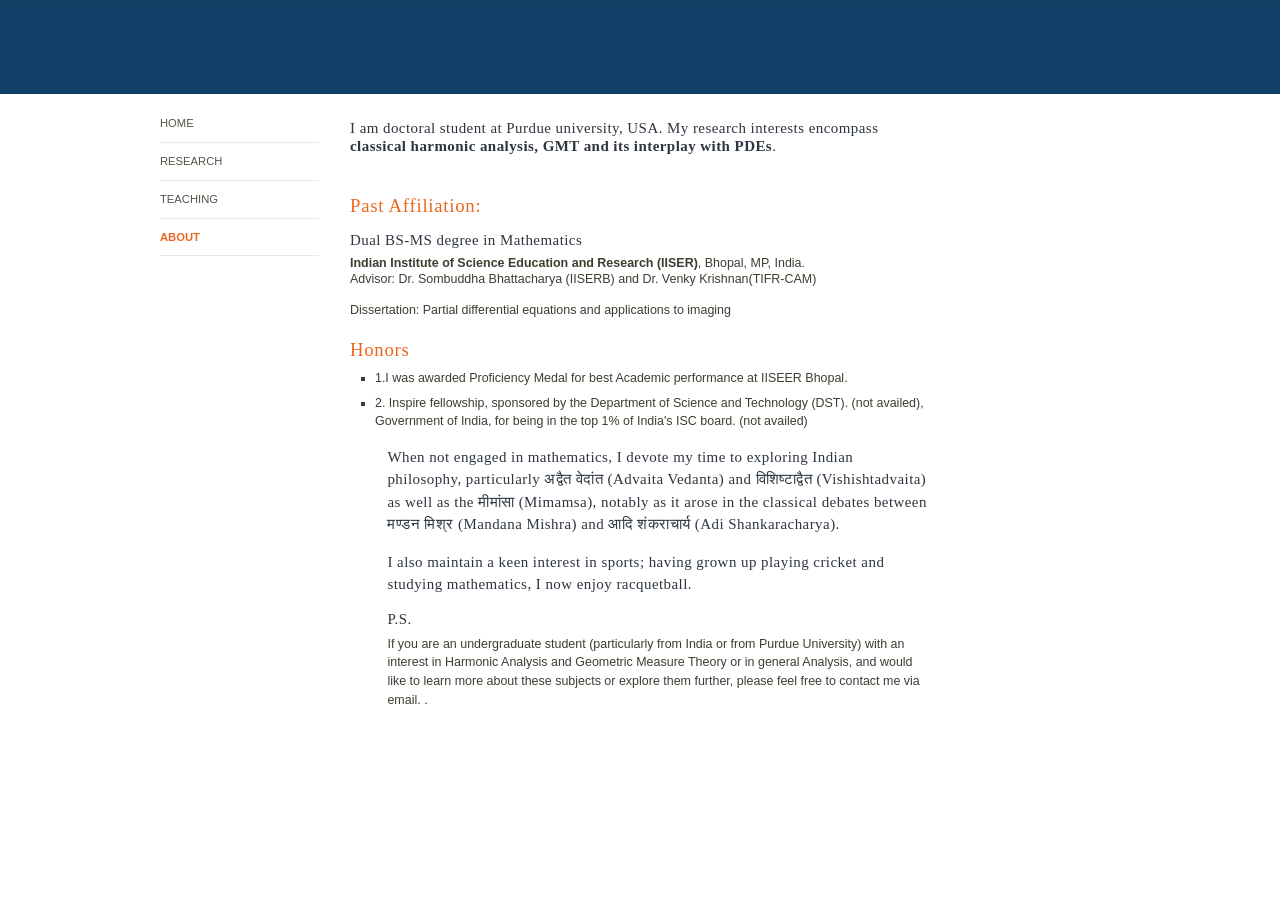
==== about.html @ bd6694fb "Update about.html" ====
<!DOCTYPE html>
<html lang="en">
<head>
	<title>Mandon Pathak::Purdue University</title>
	<meta http-equiv="Content-Type" content="text/html; charset=utf-8" />
	<link rel="shortcut icon" type="image/x-icon" href="images/purdue_icon.png" />
	<link rel="stylesheet" type="text/css" href="css/modern.css" media="all" />
	<link rel="stylesheet" type="text/css" href="css/mobile.css" media="only screen and (max-width: 640px)" />
</head>
<body class="two-sidebars">
<div id="skipnav"><a href="#content">Skip navigation</a></div>

<div id="layout"> 
  <div id="wrapper"> 

    <div id="header"> 
      <div id="logo"></div>
    </div>

    <div id="container"> 

      <div id="content"> 
        
        <div id="center">

	

          <h4> I am doctoral student at Purdue university, USA. My research interests encompass <strong>classical harmonic analysis, GMT and its interplay with PDEs</strong>.  </h4>
          
          <br>
         <h3> Past Affiliation:</h3>
			<h4> Dual BS-MS degree in Mathematics</h4>
			<strong>Indian Institute of Science Education and Research (IISER)</strong>, Bhopal, MP, India</a>.
			<p>Advisor: Dr. Sombuddha Bhattacharya (IISERB) and Dr. Venky Krishnan(TIFR-CAM)</p> 
			 <p> Dissertation: Partial differential equations and applications to imaging</p>
 			<h3>Honors</h3>
			<ul>
				<li> 1.I was awarded Proficiency Medal for best Academic performance at IISEER Bhopal.</li>
			<li> 2. Inspire fellowship, sponsored by the Department of Science and Technology (DST). (not availed), Government of India, 
				for being in the top 1% of India's ISC board.	(not availed)</li>
			<ul>

<h4><p>
When not engaged in mathematics, I devote my time to exploring Indian philosophy, particularly अद्वैत वेदांत (Advaita Vedanta) and विशिष्टाद्वैत (Vishishtadvaita) as well as the मीमांसा (Mimamsa), notably as it arose in the classical debates between मण्डन मिश्र (Mandana Mishra) and आदि शंकराचार्य (Adi Shankaracharya). 
</p>
<p>I also maintain a keen interest in sports; having grown up playing cricket and studying mathematics, I now enjoy racquetball.<p>		

</h4>

					
        <h4> P.S.</h4>
		If you are an undergraduate student (particularly from India or from Purdue University) with an interest in Harmonic Analysis and Geometric Measure Theory or in general Analysis, 
		and would like to learn more about these subjects or explore them further, please feel free to contact me via email.
			 
		</a>.
       
          <br>
			
        </div>

        <div id="sidebar-left" class="sidebar">
          <ul class="nav">
            <li><a href="index.html">HOME</a></li>
			  <li><a href="research.html">RESEARCH</a></li>
          	<li><a href="Teaching.html">TEACHING</a></li>
             <li class="current"><a href="about.html">ABOUT</a></li>
          </ul>
        </div>

        <div id="sidebar-right" class="sidebar"></div>

      </div>

    </div>

  </div>
</div>
---- css/modern.css ----
/*----------------------------------------------------------------
[Table of contents]

 1.Global
 2.Layout
 3.Sidebars
 4.Header
 5.Navigation
 6.Footer
 7.Page Elements
 8.CSS Support
 9.CSS Block Image Set
 10.MediaLinks
 11.Advanced Styles (Portal, Topic)
 12.Print CSS
 
 Some colors: Orange: #ec671e, Blue: #2D3540, Blue-gray: #B1B0BE
----------------------------------------------------------------*/

/* 1.GLOBAL */

/* Base Formatting --------------------------------- */
pre {font-size: 1.2em; font-weight: bold;}
code {font-size: 1.2em; font-weight: bold;}
/* Hide from IE5-mac. Only IE-win sees this. \*/
* html pre {font-size: 1em; font-weight: bold;}
*:first-child+html pre {font-size: 1em; font-weight: bold;}
* html code {font-size: 1em; font-weight: bold;}
*:first-child+html code {font-size: 1em; font-weight: bold;}
/* End hide from IE5-mac */
form {margin: 0px;}
map {margin: 0px;}
.inline {display: inline;}
.inline-end {margin-top: 15px;}

/* Horizontal Rule --------------------------------- */
hr {background: #eae9e6; color: #eae9e6; border: none; height: 1px; margin: 0; padding: 0;}
hr.brown {background: #B1B0BE; color: #B1B0BE; border: none; height: 1px; margin: 0; padding: 0;} 
hr.gold {background: #B1B0BE; color: #B1B0BE; border: none; height: 1px; margin: 0; padding: 0;} 
hr.red {background: #ec671e; color: #ec671e; border: none; height: 1px; margin: 0; padding: 0;} 

/* Default Link --------------------------------- */
sup a {text-decoration: none;}
sub a {text-decoration: none;}

/* Unordered List --------------------------------- */
ul {list-style: square; margin-top:0px;}
ul li {margin-bottom: 0px;}
ul.linebreak {list-style: square;}
ul.linebreak li {margin-bottom: 0.5em;}
ul.linebreak ol li {margin-bottom: 0px;}
ul.square {list-style: square;}
ul.square li {margin-bottom: 0px;}
ul.square-linebreak {list-style: square;}
ul.square-linebreak li {margin-bottom: 0.5em;}
ul.square-linebreak ol li {margin-bottom: 0px;}
ul.disc {list-style: disc;}
ul.disc li {margin-bottom: 0px;}
ul.disc-linebreak {list-style: disc;}
ul.disc-linebreak li {margin-bottom: 0.5em;}
ul.disc-linebreak ol li {margin-bottom: 0px;}
ul.circle {list-style: circle;}
ul.circle li {margin-bottom: 0px;}
ul.circle-linebreak {list-style: circle;}
ul.circle-linebreak li {margin-bottom: 0.5em;}
ul.circle-linebreak ol li {margin-bottom: 0px;}
ul.uncheck li {margin-bottom: 0px;}
ul.uncheck-linebreak li {margin-bottom: 0.5em;}
ul.uncheck-linebreak ol li {margin-bottom: 0px;}
ul.check li {margin-bottom: 0px;}
ul.check-linebreak li {margin-bottom: 0.5em;}
ul.check-linebreak ol li {margin-bottom: 0px;}
ul.none {list-style: none;}
ul.none li {margin-bottom: 0px;}
ul.none-linebreak {list-style: none;}
ul.none-linebreak li {margin-bottom: 0.5em;}
ul.none-linebreak ol li {margin-bottom: 0px;}

/* Ordered List --------------------------------- */
ol {list-style: decimal; margin-top: 0px;}
ol li {margin-bottom: 0px;}
ol.linebreak {list-style: decimal;}
ol.linebreak li {margin-bottom: 0.5em;}
ol.linebreak ul li {margin-bottom: 0px;}
ol.decimal {list-style: decimal;}
ol.decimal li {margin-bottom: 0px;}
ol.decimal-linebreak {list-style: decimal;}
ol.decimal-linebreak li {margin-bottom: 0.5em;}
ol.decimal-linebreak ul li {margin-bottom: 0px;}
ol.lroman {list-style: lower-roman;}
ol.lroman li {margin-bottom: 0px;}
ol.lroman-linebreak {list-style: lower-roman;}
ol.lroman-linebreak li {margin-bottom: 0.5em;}
ol.lroman-linebreak ul li {margin-bottom: 0px;}
ol.uroman {list-style: upper-roman;}
ol.uroman li {margin-bottom: 0px;}
ol.uroman-linebreak {list-style: upper-roman;}
ol.uroman-linebreak li {margin-bottom: 0.5em;}
ol.uroman-linebreak ul li {margin-bottom: 0px;}
ol.lalpha {list-style: lower-alpha;}
ol.lalpha li {margin-bottom: 0px;}
ol.lalpha-linebreak {list-style: lower-alpha;}
ol.lalpha-linebreak li {margin-bottom: 0.5em;}
ol.lalpha-linebreak ul li {margin-bottom: 0px;}
ol.ualpha {list-style: upper-alpha;}
ol.ualpha li {margin-bottom: 0px;}
ol.ualpha-linebreak {list-style: upper-alpha;}
ol.ualpha-linebreak li {margin-bottom: 0.5em;}
ol.ualpha-linebreak ul li {margin-bottom: 0px;}

/* Definition Lists --------------------------------- */
dl dt {margin-top: 0px; margin-bottom: 0px;}
dl dd {margin-top: 0px; margin-bottom: 0.5em;}
dl.linebreak dd {margin-top: 0px; margin-bottom: 1em;}
dl.nobreak dd {margin-top: 0px; margin-bottom: 0px;}

/* Table --------------------------------- */
table.sitemap {background: transparent; width: 100%; border: none; padding: 3px; line-height: 1.5em; margin-top: 0px;}
table.sitemap th {text-align: left; padding-bottom: 0.3em; padding-top: 1em; color: #ec671e;}
table.sitemap td {padding-left: 1em; vertical-align: top;}
table.noborder {background: transparent; margin: 0px 0px 15px 0px; border: none;}
table.noborder th {text-align: center; background: transparent; color: #333; padding: 0px 10px 0px 0px; border: none;}
table.noborder td {background: transparent; color: #333; padding: 0px 10px 0px 0px; vertical-align: top; border: none;}
table.noborder td ul {padding: 0px 0px 0px 0.8em; margin: 0px 0px 0px 0.8em;}
table.noborder td ol {padding: 0px 0px 0px 1em; margin: 0px 0px 0px 1em;}
table.red-header {width: 100%; background: #bbb; margin: 0px 0px 15px 0px; border: 1px solid #bbb; border-collapse:collapse;}
table.red-header th {text-align: center; background: #ec671e; color: #fff; padding: 2px; border: 1px solid #bbb;}
table.red-header th a {color: #fff; text-decoration:underline;}
table.red-header th a:link {color: #fff;}
table.red-header th a:visited {color: #fff;}
table.red-header th a:hover {color: #fff;}
table.red-header th a:active {color: #fff;}
table.red-header td {background: #fff; color: #333; padding: 2px; vertical-align: top; border: 1px solid #bbb;}
table.red-header td ul {padding: 0px 0px 0px 0.8em; margin: 0px 0px 0px 0.8em;}
table.red-header td ol {padding: 0px 0px 0px 1em; margin: 0px 0px 0px 1em;}
table.gray-header {width: 100%; background: #bbb; margin: 0px 0px 15px 0px; border: 1px solid #bbb; border-collapse:collapse;}
table.gray-header th {text-align: center; background: #ccc; color: #666; padding: 2px; border: 1px solid #bbb;}
table.gray-header th a {color: #666; text-decoration:underline;}
table.gray-header th a:link {color: #666;}
table.gray-header th a:visited {color: #666;}
table.gray-header th a:hover {color: #666;}
table.gray-header th a:active {color: #666;}
table.gray-header td {background: #fff; color: #333; padding: 2px; vertical-align: top; border: 1px solid #bbb;}
table.gray-header td ul {padding: 0px 0px 0px 0.8em; margin: 0px 0px 0px 0.8em;}
table.gray-header td ol {padding: 0px 0px 0px 1em; margin: 0px 0px 0px 1em;}
table.gold-header {width: 100%; background: #bbb; margin: 0px 0px 15px 0px; border: 1px solid #bbb; border-collapse:collapse;}
table.gold-header th {text-align: center; background: #eee3c1; color: #666; padding: 2px; border: 1px solid #bbb;}
table.gold-header th a {color: #666; text-decoration:underline;}
table.gold-header th a:link {color: #666;}
table.gold-header th a:visited {color: #666;}
table.gold-header th a:hover {color: #666;}
table.gold-header th a:active {color: #666;}
table.gold-header td {background: #fff; color: #333; padding: 2px; vertical-align: top; border: 1px solid #bbb;}
table.gold-header td ul {padding: 0px 0px 0px 0.8em; margin: 0px 0px 0px 0.8em;}
table.gold-header td ol {padding: 0px 0px 0px 1em; margin: 0px 0px 0px 1em;}
table th.side-header, table th.side-header-vertical {background: #F7F6EC; color: #5a5a5a;}
table th.alternate {background: #eee;}
table tr.alternate td {background: #eee;}
table td.alternate {background: #eee;}

/* Images--------------------------------- */
img {border: 0px;}
.right-noborder {float: right; margin: 0px 0px 5px 10px;}
.right-border {float: right; margin: 0px 0px 5px 10px; border: 1px solid #bbb;}
.left-noborder {float: left; margin: 0px 10px 5px 0px;}
.left-border {float: left; margin: 0px 10px 5px 0px; border: 1px solid #bbb;}

/* Text--------------------------------- */
.last {margin: 0px; padding: 0px;}
.box h1, .box h2, .box h3, .box h4, .box h5 {margin-top: 0px;}
.color-box h1, .color-box h2, .color-box h3, .color-box h4, .color-box h5 {margin-top: 0px;}
.center-box h1, .center-box h2, .center-box h3, .center-box h4, .center-box h5 {margin-top: 0px;}
.left-box h1, .left-box h2, .left-box h3, .left-box h4, .left-box h5 {margin-top: 0px;}
.right-box h1, .right-box h2, .right-box h3, .right-box h4, .right-box h5 {margin-top: 0px;}

/* Font Settings--------------------------------- */
.largest {font-size: 1.3em;}
.larger {font-size: 1.2em;}
.large {font-size: 1.1em;}
.medium {font-size: 1em;}
.small {font-size: 0.9em;}
.smaller {font-size: 0.8em;}
.smallest {font-size: 0.7em;}
.important {color: #ec671e; font-weight: bold;}
.highlight {background: #ffc; padding: 0px 2px 0px 2px;}
.select {color: #ec671e;}
.downloadable {font-size: 0.85em; font-weight: bold; text-transform: capitalize;}

/* Box--------------------------------- */
.box {border:1px solid #eee3c1; padding: 5px; width: auto; margin: 0px 0px 15px 0px; background: #fff;}
.color-box {border:1px solid #eee3c1; padding: 5px; width: auto; margin: 0px 0px 15px 0px; background: #f6f3e5;}
.center-box {border:1px solid #eee3c1; padding: 5px; width: 80%; margin: 0px auto 15px auto; background: #fff;}
.left-box {border:1px solid #eee3c1; padding: 5px; width: 200px; float: left; margin: 0px 10px 15px 0px; background: #fff;}
.right-box {border:1px solid #eee3c1; padding: 5px; width: 200px; float: right; margin: 0px 0px 15px 10px; background: #fff;}

/* Sitemap and links --------------------------------- */
#sitemap {background-color: transparent;}
#sitemap a {font-size: 0.9em; font-weight: bold; text-decoration: none; color: #5a5a5a;}
#sitemap a:link {text-decoration: none;}
#sitemap a:visited {text-decoration: none;}
#sitemap a:hover {text-decoration: underline; color: #ec671e;}
#sitemap a:active {text-decoration: underline; color: #ec671e;}

/* Alphabetical anchor navigation for long index or glossary pages --------------------------------- */
#alphanav {line-height: 15px; text-align: center; margin-top: -10px; font-size: 1em; color: #666;}
#alphanav a {text-decoration: none; color: #039;}
#alphanav a:visited {text-decoration: none; color: #039;}

/* Inline content images --------------------------------- */
.image_caption { padding: 5px; text-align: center; border: 2px solid #e1e1e1; background: #fff; margin-left: 5px;margin-bottom: 4px }
.image_caption p { font-family: arial,helvetica,sans-serif; font-size: 11px; line-height: 1.15em; color: #3F3C30 }
.image_caption img { border: 0px solid #fff; margin-bottom: 5px }
.image_caption_left { margin: 0 11px 11px 0; float: left }
.image_caption_right { margin: 0 0 11px 11px; float: right }
.image_caption_top_nowrap { margin: 0 0 11px 0; float: none }
.imagecaption_nowrap { margin: 11px 0 11px 0; float: none }

/* Link List / Zebra Rows / Sort By --------------------------------- */
.sortcategories { float: right; clear: both } 
.sortcategories a  { border-bottom: none } 

/* Linklist is a class to help enforce zebra striping on data tables --------------------------------- */
.linklist { margin-bottom: 20px }
.linklist { width: 765px ! important; margin-left: 0 ! important; padding-left: 0 ! important; clear: both ! important }
.linklist .odd { background-color:  #f8f6ea ! important }
.linklist .even { background-color:  #eee6cb ! important }
.linklist .data a { width: 750px ! important; display: block ! important; padding-top: 10px ! important;  padding-left: 15px ! important; border-bottom: none ! important; font-size: 12px ! important; letter-spacing: 1px ! important;list-style-type: none ! important  }
.linklist .data { width: 765px  ! important; list-style-type : none ! important; margin: 0 ! important; padding: 0 ! important }
.linklist .data li { list-style-type: none ! important; list-style-image: none  ! important }

/* Content Specific Formatting --------------------------------- */
body {background: #fff; color: #3f3c30; font: 0.78em Arial, Helvetica, sans-serif; margin: 0; padding: 0;}
h1, h2, h3, h4, h5, h6 {font-weight: 400; margin: 0; padding: 0; color: #565245;}

h1 {font-family: Georgia, "Times New Roman", Times, serif; font-size: 2.8em; font-weight: normal; color: #2D3540; padding: 10px 0px 10px 0px;}
h2 {font-family: Georgia, "Times New Roman", Times, serif; font-size: 1.8em; color: #2D3540; margin: 1em 0em 0.4em 0em; line-height: 1.2em; letter-spacing: 0.05em;}
h3 {font-family: Georgia, "Times New Roman", Times, serif; font-size: 1.5em; color: #ec671e; margin: 1em 0em 0.4em 0em; line-height: 1.2em; letter-spacing: 0.04em;}
h4 {font-family: Georgia, "Times New Roman", Times, serif; font-size: 1.2em; color: #2D3540; margin: 1em 0em 0.4em 0em; line-height: 1.2em; letter-spacing: 0.03em;}
h5 {font-family: Georgia, "Times New Roman", Times, serif; font-size: 1.2em; color: #2D3540; margin: 1em 0em 0.4em 0em; line-height: 1.2em; letter-spacing: 0.02em;}

a {text-decoration: none; border-bottom: 1px dotted #81785a; color: #565347;}
a:focus {outline:1px #8a887d dotted;}
a:hover {color: #ec671e;}

p {font-size: 1em; line-height: 1.5em; margin: 0 0 1em 0;}
blockquote {margin: 1.25em; padding: 1.25em 1.25em 0 1.25em;}
em {padding: 0 3px 0 0;}
hr {background: #eae9e6; color: #eae9e6; border: none; height: 1px; margin: 0; padding: 0;}
img {border: none; outline: none;}
#center img {max-width: 100% !important;}

dl { margin: .5em 0 1em; padding: 0; line-height: 1.5em;}
dl dt {margin: 0 0 .5em 0;}
dl dd { margin: 0 0 .5em 1.5em;}
ol { margin: .5em 0 1em 1.5em; padding: 0; line-height: 1.5em;}
ol li {margin: 0px 0px 0.5em 0.5em; padding: 0px;}
ul { margin: .5em 0 1em 1.5em; padding: 0; line-height: 1.5em;}
ul li {margin: 0px 0px 0.5em 0.5em; padding: 0px;}

table { margin: 1em 0; width: 100%; border: 0px;}
thead th { color: #494949; font-weight: 700; border: 0px;}
tbody { border: 0px;}
th a:link, th a:visited { color: #7f7f7f; }
td, th { padding: .3em .5em;}

quote, code { margin: .5em 0;}
input { color: #494949; font: 1em Verdana, sans-serif;}
textarea, select { color: #494949; font: 1em Verdana, sans-serif;}
fieldset { background: #fff; border: 1px solid #eee3c1; margin: 1em 0; padding: 0 1em;}
fieldset legend a {border: 0px;}
fieldset legend {color: #333;}

/* 2.LAYOUT */

#layout {background: url('../images/color.jpg') 0px 0px repeat-x;}
#wrapper {position: relative; margin: 0 auto; padding: 0px; width: 960px; min-width: 960px;}
body.wide #wrapper {margin: 0px auto; padding: 0px; width: 95%;}
#container {clear: both; margin: 0px 0px 0px 0px; padding: 10px 0px 10px 0px;}
body.nav #container, body.drawer #container {border-top: 1px solid #eae9e6;}
#content {margin: 15px 0px 2px 0px; position: relative;}
body.nav #content {margin: 2px 0px;}
body.portal #content {margin: 15px 0px 2px 0px;}

/* 1 column */
#center {margin: 0px 0px 15px 0px; padding: 0px 0px 15px 0px; }

/* 3 columns */
body.two-sidebars #center {float: left; margin: 0px 0px 15px 0px; padding: 0 15px; width: 580px; border: 0px; position: relative; left: 175px;}
body.two-sidebars.wide #center {width: 62.7%; padding: 0px 1% 15px 1%; border-left: 1px solid #eae9e6; border-right: 1px solid #eae9e6; left: 17.5%;}
body.two-sidebars.wide #content {background-image: none;}

/* 2 columns - sidebar-left */
body.sidebar-left #center {float: left; margin: 0px 0px 15px 0px; padding: 0px 0px 0px 15px; width: 770px; border: 0px; position: relative; left: 175px;}
body.sidebar-left.wide #center {float: left; margin: 0px; padding: 0px 0px 0px 1%; width: 81.3%; border-left: 1px solid #eae9e6; left: 17.5%;}
body.sidebar-left #content #sidebar-right {display: none;}
body.sidebar-left.wide #content {background-image: none;}

/* 2 columns - sidebar-right */
body.sidebar-right #center {float: left; margin: 0px 0px 15px 0px; padding: 0px 15px 0px 0px; width: 770px; border: 0px;}
body.sidebar-right.wide #center {margin: 0px; padding: 0px 1% 0px 0px; width: 81.3%; border-right: 1px solid #eae9e6;}
body.sidebar-right #content #sidebar-left {display: none;}
body.sidebar-right.wide #content {background-image: none;}

/* 3.SIDEBARS */
.sidebar {width: 159px; margin: 0px; padding: 0px;}
.sidebar ul {margin: .35em 0 1.5em 0; padding: 0;}
.sidebar ul ul {margin-left: 0;}
.sidebar ul li a {color: #565347;}
.sidebar dl { margin: 0 0 1.5em 0; padding: 0; line-height: 1.5em;}
.sidebar dl dt {margin: 0 0 0.25em 0; font-size: 1.1em;}
.sidebar dl dd {margin: 0px 0px 1em 0px;}
.sidebar p {margin: 0px 0px 1.5em 0px;}

.sidebar ul.nav {margin: 0px 0px 2em 0px; padding: 0px;}
.sidebar ul.nav li {list-style: none; list-style-image: none; background-image: none; padding: 10px 0px; margin: 0px; border-bottom: 1px solid #eae9e6;}
.sidebar ul.nav li a {color: #565347; border-bottom: none;}
.sidebar ul.nav li a:hover {border-bottom: 1px dotted #565347;}
.sidebar ul.nav li li{padding: 5px 0px 0px 10px; border-bottom: none;}
.sidebar ul.nav ul ul {margin: 0;}
.sidebar ul.nav li.current a, .sidebar a.current {color: #ec671e; font-weight: bold;}

#sidebar-left {display: none; float: left; margin: 0px 0px 10px 0px; padding: 0px 15px 0px 0px; font-size: 0.9em; position:relative; left: -610px;}
body.sidebar-left #sidebar-left {left: -785px}
body.two-sidebars #sidebar-left, body.sidebar-left #sidebar-left {display: block;}
#sidebar-left h2 {font-size: 1em; line-height: 1.3em; color: #ec671e; margin: 0px 0px 8px 0px; padding: 0px 0px 2px 0px; border-bottom: 6px solid #ec671e; letter-spacing: 2px; font-weight: normal; text-transform: uppercase;}
body.wide #sidebar-left {width: 16.5%; padding: 0px 1% 0px 0px; left: -64.9%;}
body.sidebar-left.wide #sidebar-left {left: -82.5%;}

#sidebar-right {display: none; float: right; margin: 0px 0px 10px -1px; padding: 0px 0px 150px 15px; font-size: 0.9em; background-repeat: no-repeat; background-position: 65% 98%;}
body.two-sidebars #sidebar-right, body.sidebar-right #sidebar-right {display: block;}
#sidebar-right h2 {font-size: 1em; line-height: 1.3em; color: #3f3c30; margin: 0px 0px 8px 0px; padding: 0px 0px 2px 0px; border-bottom: 6px solid #3f3c30; letter-spacing: 2px; font-weight: normal; text-transform: uppercase;}
body.wide #sidebar-right {width: 16.5%; margin: 0px; padding: 0px 0px 150px 1%; background-position: 50% 98%;}

/* 4.HEADER */

#header {margin: 0; padding: 0; height: 80px; min-width: 960px;}
#header a {border: 0px;}
#header #logo {float: left; padding: 35px 11px 0 0;}
#header #site {float: left; margin: 22px 0px 0px 0px; padding: 0px 0px 0px 17px; width: 450px; height: 47px; border-left: 1px solid #c18a65;}
#header #name {margin: -0.4em 0px 0px 0px;}
#header #name a {font-size: 24px; color: #ddcf99; font-variant: small-caps; font-family: Georgia, "Times New Roman", Times, serif; letter-spacing: 0.05em;}
#header #slogan {margin: 0px; font-size: 18px; color: #ddcf99; font-variant: small-caps; font-family: Georgia, "Times New Roman", Times, serif; letter-spacing: 0.05em;}
#header #cse-search-box {float: right; margin: 25px 0px 0px 0px; padding: 0px; width: 191px;}
/* Header Stanford Search Box */
#javascript {display: block;}
#header #cse-search-box .searchbox {background: url("../images/search_box_bg.png") no-repeat left top; height: 24px; margin: 0; padding: 0px 0px 0px 3px;}
#header #cse-search-box input {width: 150px; color: #3f3c30; margin: 3px 0px 0px 6px; padding: 0; border: 0; outline: none; height: 15px; float: left;}

/* 5.NAVIGATION */

/* Navigation */
#nav {display: none; clear: both; margin: 0px auto 0px auto; padding: 10px 0px; background-image: none; position: relative; min-width: 800px;}
body.nav #nav {display: block;}
body.wide #nav {margin: 0px;}
body.drawer #nav {display: block; margin: 10px 0px 0px 150px; padding: 0px;}

#nav ul {margin: 0px; padding: 0px;}
#nav ul ul {display: none;}
body.wide #nav ul {margin: 0px;}
#nav ul li {margin: 0px 50px 0px 0px; padding: 5px 0px 8px 0px; float: left; list-style-type: none; text-align: left; background-image: none; background-repeat:no-repeat;}
body.drawer #nav ul li {margin: 0px; width: 150px; }
#nav ul li a {margin: 0px; padding: 0px; display: block; text-decoration: none; font-size: 12px; border: 0px; color:#3f3c30; letter-spacing: 1px;}
#nav ul li a:hover {background-image: none; color: #ec671e;}
#nav ul li.current a {color: #ec671e;}
#nav ul li a.current {color: #ec671e;}

#nav ul li ul {margin: 0px; padding: 0px;}
#nav ul li ul li a {font-size: 11px; letter-spacing: 0px;}
#nav ul li.current ul li a {color: #565347;}

/* Expanded Drawer */
#nav_drawer {clear: both; display: none; margin: 0px; padding: 0px; width: 960px; background: #fff; min-width: 960px;}
#nav_drawer ul {margin: 0px; padding: 0px 0px 0px 140px; line-height: 1em;}
#nav_drawer ul li {float: left; list-style-type: none; background-image: none; background-repeat:no-repeat; margin: 0px; padding: 0px; width: 150px;}
#nav_drawer a {border: 0px;}
#nav_drawer ul li a {font-size: 12px; letter-spacing: 1px; line-height: 12px;}
#nav_drawer ul li ul {margin: 0px; padding: 0px;}
#nav_drawer ul li ul li a {font-size: 11px; letter-spacing: 0px;}

/* Toggle Switch */
#toggle {display: none; position: absolute; top: 108px; left: 0px; margin: 0px; border: none; width: 150px; font-size: 11px; line-height: 12px; outline: none;}
body.drawer #toggle {display: block;}
#toggle img {padding-top: 0px; margin-top: 0px; vertical-align: text-bottom; margin-right: 2px;}
#toggle:hover {color: #ec671e;}
#toggle a {border: 0px; outline: none;}

/* 6.FOOTER */

#footer-wrapper {clear: both; margin: 15px 0px; padding: 0px;}
#footer {border-top: 1px solid #eae9e6; margin: 0px; padding: 5px 0; position: relative;}
#footer a {border: 0px;}
#footer ul {text-align: center; margin: 5px 0px; padding: 0px;}
#footer ul li {display: inline; background: none; border-right: 1px solid #eae9e6; margin: 0px; padding: 0px 1em;}
#footer ul li.last {border: 0px;}
#footer ul li a {border: 0px;}
#footer ul li a:hover, #footer ul.menu li a:active {color: #ec671e;}
#footer ul li a.active:hover, #footer ul.menu li a.active:active {color: #ec671e;}

#copyright {text-align: center; font-size: 0.9em; margin: 0px; padding: 0px;}
#copyright a {border-bottom: 1px dotted #81785a;}

/* 7.PAGE ELEMENTS */

/* Introduction */
p.introduction {width: 98%; color: #8a887d; line-height: 16px; font-size: 14px; font-family: Georgia, "Times New Roman", Times, serif; font-style:italic; display: block;}

/* More content */
.more {clear: both; border-top: 1px solid #eae9e6; border-bottom: 1px solid #eae9e6; margin: 15px 0px; padding: 1px 0; width: 100%; text-align: right; color: #8a887d; letter-spacing: 1px;}
.more a {border: none;}

/* RSS Feed */
a.rss_feed {background:transparent url("../images/rss.png") 0 0 no-repeat; float: right; height:13px; margin: -30px 0 0 0; padding:0; width:13px; border: none;}
.rss_feed span {position: absolute; left: -9999px; margin:0; padding: 0;}
a.rss_feed:hover {background:transparent url("../images/rss_over.png") 0 0 no-repeat;}

/* Breadcrumb */
.breadcrumb {font-size: 0.9em; line-height: 1.3em; height: 1.3em; padding: 0px 0px 2px 0px; border-bottom: 6px solid #ec671e; margin: 0px 0px 10px 0px;}
.breadcrumb p { margin: 0; padding: 0; line-height: 15px; color: #3f3c30 }
.breadcrumb a { text-decoration: none; border-bottom: none; color: #9D9573 }
.breadcrumb a:hover {color: #ec671e }

/* On this Page --------------------------------- */
#onthispage {padding: 0px; margin: 15px 0px 10px 0px; font-weight: bold;}
#onthispage h1 {padding: 0px; margin: 0px; font-size: 11px; font-weight: bold;}
#onthispage ul {list-style: none; padding: 0px; margin: 3px 0px 0px 0px;}
#onthispage li {list-style: none; display: inline; padding: 0px; margin: 0px; background: transparent;}
#onthispage li:before {font-weight: normal; content: " | ";}
#onthispage li:first-child:before {font-weight: normal; content: "";}
#onthispage a {font-weight: normal;}
/* For Internet Explorer 6 and below */
* html #onthispage ul {text-indent: 0px;}
* html #onthispage li {background-image: none; background-repeat: no-repeat; background-position: 100% 100%; padding: 0px; margin: 0px;}
* html #onthispage li a {margin: 0px 10px 0px 0px;}
/* For Internet Explorer 7 */
*:first-child+html #onthispage ul {text-indent: 0px;}
*:first-child+html #onthispage li {background-image: none; background-repeat: no-repeat; background-position: 100% 100%; padding: 0px; margin: 0px;}
*:first-child+html #onthispage li a {margin: 0px 10px 0px 0px;}
 
/* Last Modified */
.last-modified {clear: both; font-size: 0.9em; padding-top: 2em;}

/* Navigation--------------------------------- */
#skipnav {position: absolute; left: -1000em; width: 20em; text-align: left;}

/* 8.CSS SUPPORT */

span.clear     {clear: both; display: block; font-size: 0; height: 1px; line-height: 0; margin-bottom: -1px; }
.clear         {clear: both;}
.content_clear {clear: both; background: #fff;}
.clear-block   {display: block; }
.float-left    {float: left; }
.float-right   {float: right; }
.text-left     {text-align: left; }
.text-right    {text-align: right; }
.text-center   {text-align: center; }
.text-justify  {text-align: justify; }
.bold          {font-weight: bold; }
.italic        {font-style: italic; }
.underline     {border-bottom: 1px solid; }
.highlight     {background: #ffc; }
.wrap          {width: 960px; margin: 0 auto; }
.img-left      {float: left; margin: 4px 10px 4px 0; }
.img-right     {float: right; margin: 4px 0 4px 10px; }
.nopadding     {padding: 0 }
.noindent      {margin-left: 0; padding-left: 0 }
.nobullet      {list-style: none; list-style-image: none; }
.dropcap       {float: left;margin:0;margin-right: 3px;padding-top: 10px;margin-bottom: 0px;color:#900;font-size: 47px;font-family: georgia, times;width: 30px;height: 25px; margin-top: 3px; }
.hide          {display: none;}
body.link1 #link1 a, body.link2 #link2 a, body.link3 #link3 a, body.link4 #link4 a, body.link5 #link5 a, body.link6 #link6 a, body.link7 #link7 a, body.link8 #link8 a, body.link9 #link9 a, body.link10 #link10 a {color: #ec671e; font-weight: bold;}


/* 9.CSS BLOCK IMAGE SETS */
/* This CSS Block sets the various header images for some common menu lists used on either the left or right hand columns.  

To invoke these styles you must label your navigation lists with one of these specific class names: 
calendar, computing, contact, document, download, email, faq, forms, medical, people, see-also, video, login, admin, users, search
  
NOTE: that these names are case sensitive. */

/* 10.MediaLinks */
/*********************************************************************/
/*  MediaLinks Style Sheet created by John Foliot - Stanford Online Accessibility Program         
/*  Released under Creative Commons Attribution-Share Alike 3.0 United States License           
/*                                                                                                                                    
/*  Notes: Providing visual cues to users that a link is  to a document ("PDF, Word, etc.")            
/*  provides useful decision-making information.  It addresses certain cognitive disabilities 
/*  and is a best-practices recommendation.  This style sheet checks for file extensions and
/*  automatically appends an icon after the link.  For even better accessibility, content authors
/*  should also indicate via the title attribute that the link is to a certain file type:
/*      <a href ="pathtofile.pdf" title="Links to a PDF file">PDF File [245 kb]</a> 
/* 
/*  Current file extensions supported: PDF, DOC, DOCX, XLS, PPT      
/*
/*  There are also times when you wish to signal that a link in your document is to a page
/*  or site external to your website.  To do that, simply add the following class information
/*  to your link:
/*     <a href="pathtoexternallink" class="external">The outside site</a>                                                            
/*                                                                                                      
/*********************************************************************/

/* 11.Advanced Styles */

/* Topic Page */
body.topic .breadcrumb {border: 0px; margin: 0px 0px 2px 0px; padding: 0px;}
body.wide .topic_content {width: 55%;}
.topic_section {clear: both; width: 100%; border-top: 6px solid #ec671e; margin: 0 0 10px 0; padding: 10px 0px; font-size: 0.9em;}
.topic_content {float: left; margin: 0px 0px 10px 10px; width: 260px; background-color: #f8f3e5; min-height: 117px }
.topic_content h3 {margin: 10px 0px 0.5em 10px; color: #000;}
.topic_content p {margin: 0px 10px 1em 10px;}
.topic_links {float: left; margin: 0px 0px 0px 10px; padding: 10px 0px 5px 15px; min-height: 100px; border-left: 1px solid #eae9e6 }

/* Portal Page */
body.portal #sidebar-right {background-image: none; padding-bottom: 0px;}
#portal_left  {float: left; width: 159px; margin: 0px 0px 15px 0px; padding: 0px 15px 0px 0px; font-size: 0.9em;}
#portal_left h2 {font-size: 1em; line-height: 1.3em; color: #ec671e; margin: 0px 0px 8px 0px; padding: 0px 0px 2px 0px; border-bottom: 6px solid #ec671e; letter-spacing: 2px; font-weight: normal; text-transform: uppercase;}
#portal_left .more {font-size: 0.9em;}
#portal_center { margin: 0; padding: 0 0 0 15px; float: left; width: 576px;  border-left: 1px solid #eae9e6; font-size: 0.9em;}
#portal_center h2 {font-size: 1em; line-height: 1.3em; color: #ec671e; margin: 0px 0px 8px 0px; padding: 0px 0px 2px 0px; border-bottom: 6px solid #ec671e; letter-spacing: 2px; font-weight: normal; text-transform: uppercase;}
#portal_center .more {font-size: 0.9em;}

/* Style for spotlight feature image using CSS drop shadow and border */
.image_shadow {padding: 2px; border: 5px solid #FFFFFF; box-shadow: 0 0 5px #888888; }

/* Event Section */
#event_section {margin: 0px 0px 15px 0px; padding: 0px;}
#event_section h3 {margin: 0px; padding: 0px;}
#event_section .event_container {margin: 0px; padding: 0px;}
#event_section .event_list {margin: 0px 0px 0px 40px; padding: 0px; border-left: 1px solid #eae9e6;}
#event_section .event_list p {margin: 0px 0px 15px 1px; padding: 0px 0px 0px 10px; background: #fff;}
#event_section .event_time {display: block; color: #ec671e; margin: 2px 0px 0px 0px;}
#event_section .event_month {clear: left; float: left; color: #ec671e; font-size: 11px; display: block; font-family: Georgia,Times New Roman,Times; margin: 0px;}
#event_section .event_day {clear: left; float: left; font-family: Georgia,Times New Roman,Times; font-size: 21px; line-height: 21px; color: #565347;}

/* News Section */
#news_section {float: left; width: 400px; margin: 0px 0px 15px 0px; padding: 0px 15px 0px 0px; border-right: 1px solid #e6e4db }
#news_section h3 {margin: 0.25em 0px 0.5em 0px;}
#news_section h3 a { color: #3F3C30 }
#news_section p { font-size: 1.1em; }
#news_section hr {margin: 0px 0px 1em 0px;}
#news_section a:hover { color: #ec671e }
img.image_news {clear: left; float: left; margin: 0px 10px 10px 0px;}


/* Slideshow Section */
#slideshow_section { float: left; position: relative; /* important */ overflow: hidden; /* important */ width: 486px; /* important */ height: 180px; /* important */ background-color: #f6f3e5 }
#slideshow_content { position: absolute; width: 5418px; top: 15px; margin-left: 161px; height: 160px; overflow: hidden }
#slideshow_content li { display: block; list-style: none; float: left; margin: 5px 5px 5px 5px; height: 160px }
#slideshow_content h2 { letter-spacing: 2px }
#slideshow_content h3 { font-family: Arial, Helvetica, sans-serif; font-size: 12px; width: 135px; text-align: center; line-height: 18px }
#slideshow_content img { display: block; padding: 5px; border: 1px solid #eee; background-color: #fff; margin-bottom: 10px }

#slideshow_previous { margin-top: 75px; float: left; z-index: 1 }
#slideshow_next { margin-top: 75px; float: left; z-index: 1 }
#slideshow_container { background: #f6f3e5; padding-left: 10px; margin-top: 10px }

/* 12.Print CSS - remove red banner body background for multi-page print */
@media print {
#layout {background-image: none;}
#sidebar-left, #sidebar-right {border: 0px;}
}
---- css/mobile.css ----
/* 1.GLOBAL */

/* Content Specific Formatting --------------------------------- */
body {background: #fff; color: #3f3c30; font: 1em Arial, Helvetica, sans-serif; margin: 0; padding: 0px; height: 100%; -webkit-text-size-adjust: 100%;}
h1 {font-family: Georgia, "Times New Roman", Times, serif; font-size: 1.5em; font-weight: normal; color: #2D3540; padding: 0px 5px 0.5em 5px;}
body.nav h1, body.drawer h1 {padding: 0.5em 5px;}
#center h1 {padding: 0.5em 0px;}
h2 {font-family: Arial, Helvetica, sans-serif; font-size: 1.2em; color: #2D3540; margin: 1em 0em 0.4em 0em; line-height: 1.2em; letter-spacing: 0.05em;}
h3 {font-family: Arial, Helvetica, sans-serif; font-size: 1.2em; color: #ec671e; margin: 1em 0em 0.4em 0em; line-height: 1.2em; letter-spacing: 0.04em;}
h4 {font-family: Arial, Helvetica, sans-serif; font-size: 1.2em; color: #2D3540; margin: 1em 0em 0.4em 0em; line-height: 1.2em; letter-spacing: 0.03em;}
h5 {font-family: Arial, Helvetica, sans-serif; font-size: 1.2em; color: #2D3540; margin: 1em 0em 0.4em 0em; line-height: 1.2em; letter-spacing: 0.02em;}

.largest, .larger, .large, .medium, .small, .smaller, .smallest {font-size: 1em;}
p {font-size: 1em; line-height: 1.2em; margin: 0 0 1em 0;}
blockquote {margin: 1.25em; padding: 1.25em 1.25em 0 1.25em;}
em {padding: 0 3px 0 0;}
hr {background: #eae9e6; color: #eae9e6; border: none; height: 1px; margin: 0; padding: 0;}
img {max-width: 100%; border: none; outline: none;}
#center img {width: auto !important; height: auto !important; max-width: 100% !important;}

dl {margin: .5em 0 .5em; padding: 0; line-height: 1.2em;}
dl dt {margin: 0 0 .25em 0;}
dl dd {margin: 0 0 .25em 1.5em;}
ol {margin: .5em 0 .5em 1.5em; padding: 0; line-height: 1.2em;}
ol li {margin: 0px 0px 0.25em 0.5em; padding: 0px;}
ul {margin: .5em 0 .5em 1em; padding: 0; line-height: 1.2em;}
ul li {margin: 0px 0px 0.25em 0.5em; padding: 0px;}

table {margin: .5em 0; width: 100%; border: 0px;}
thead th {color: #494949; font-weight: 700; border: 0px;}
tbody {border: 0px;}
th a:link, th a:visited {color: #7f7f7f;}
td, th {padding: .25em;}

quote, code {margin: .25em 0; word-wrap: break-word;}

/* Box--------------------------------- */
.box {border:1px solid #eee3c1; padding: 5px; width: auto; margin: 0px 0px 0.5em 0px; background: #fff;}
.color-box {border:1px solid #eee3c1; padding: 5px; width: auto; margin: 0px 0px 0.5em 0px; background: #f6f3e5;}
.center-box {border:1px solid #eee3c1; padding: 5px; width: 80%; margin: 0px auto 0.5em auto; background: #fff;}
.left-box {border:1px solid #eee3c1; padding: 5px; width: 40%; float: left; margin: 0px 0.25em 0.25em 0px; background: #fff;}
.right-box {border:1px solid #eee3c1; padding: 5px; width: 40%; float: right; margin: 0px 0px 0.25em 0.25em; background: #fff;}

/* 2.LAYOUT */
#layout {background: none; background-repeat: no-repeat;}
#wrapper {position: relative; margin: 0px; padding: 0px; width: auto; min-width: inherit;}
#container {clear: both; margin: 0px; padding: 0px;}
#content {margin: 0px; position: relative; padding: 0px 5px 1em 5px; border-bottom: 1px solid #fff;}
#center {margin: 0px; padding: 0px; position: static; left: 0px;}

/* 3.SIDEBARS */
.sidebar {width: auto; margin: 0px; padding: 0px;}

/* 4.HEADER */
#header {background: url("../images/color.jpg"); background-repeat:repeat-x; background-position: left center; background-size: 100%; margin: 0; padding: 5px;}

/* 5.NAVIGATION */
#nav {display: none;}
body.nav #nav {display: block;}

/* 6.FOOTER */
#footer-wrapper {clear: both; margin: 0px; padding: 0.5em 5px 3em 5px; background: #B1B0BE;}

/* 7.PAGE ELEMENTS */
p.introduction {color: #8a887d; font-style:italic;}

/* 8.CSS SUPPORT */
.imagetall {display: none; float: right; width: 30%; border: 1px solid #eee3c1;}
.imagewide {display: none; float: right; width: 30%; border: 1px solid #eee3c1;}

/* ========================= */
/* ✅ MOBILE FIX ADDED HERE */
/* ========================= */

@media (max-width: 768px) {

  /* Remove floats so images drop below text */
  img {
    float: none !important;
    display: block;
    margin: 1em auto 0 auto;
  }

  /* Target your specific image classes */
  .imagewide,
  .imagetall {
    float: none !important;
    display: block !important;
    width: 100% !important;
    margin: 1em 0 0 0;
  }

  /* Also fix floated boxes if needed */
  .left-box,
  .right-box {
    float: none !important;
    width: 100% !important;
    margin: 0 0 1em 0;
  }
}
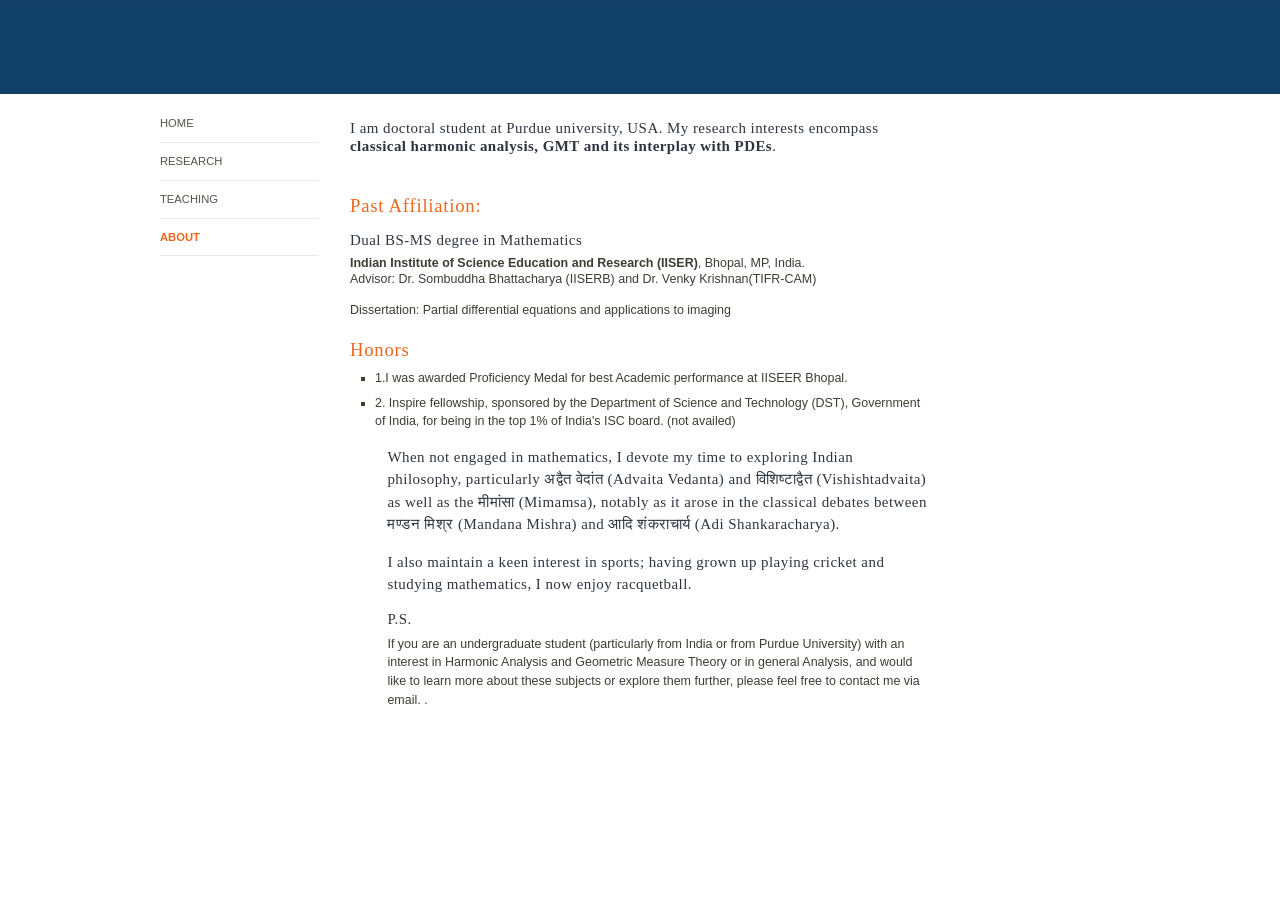
==== commit 21c37a88: "Update about.html" ====
--- a/about.html
+++ b/about.html
@@ -36,7 +36,7 @@
  			<h3>Honors</h3>
 			<ul>
 				<li> 1.I was awarded Proficiency Medal for best Academic performance at IISEER Bhopal.</li>
-			<li> 2. Inspire fellowship, sponsored by the Department of Science and Technology (DST). (not availed), Government of India, 
+			<li> 2. Inspire fellowship, sponsored by the Department of Science and Technology (DST), Government of India, 
 				for being in the top 1% of India's ISC board.	(not availed)</li>
 			<ul>
 
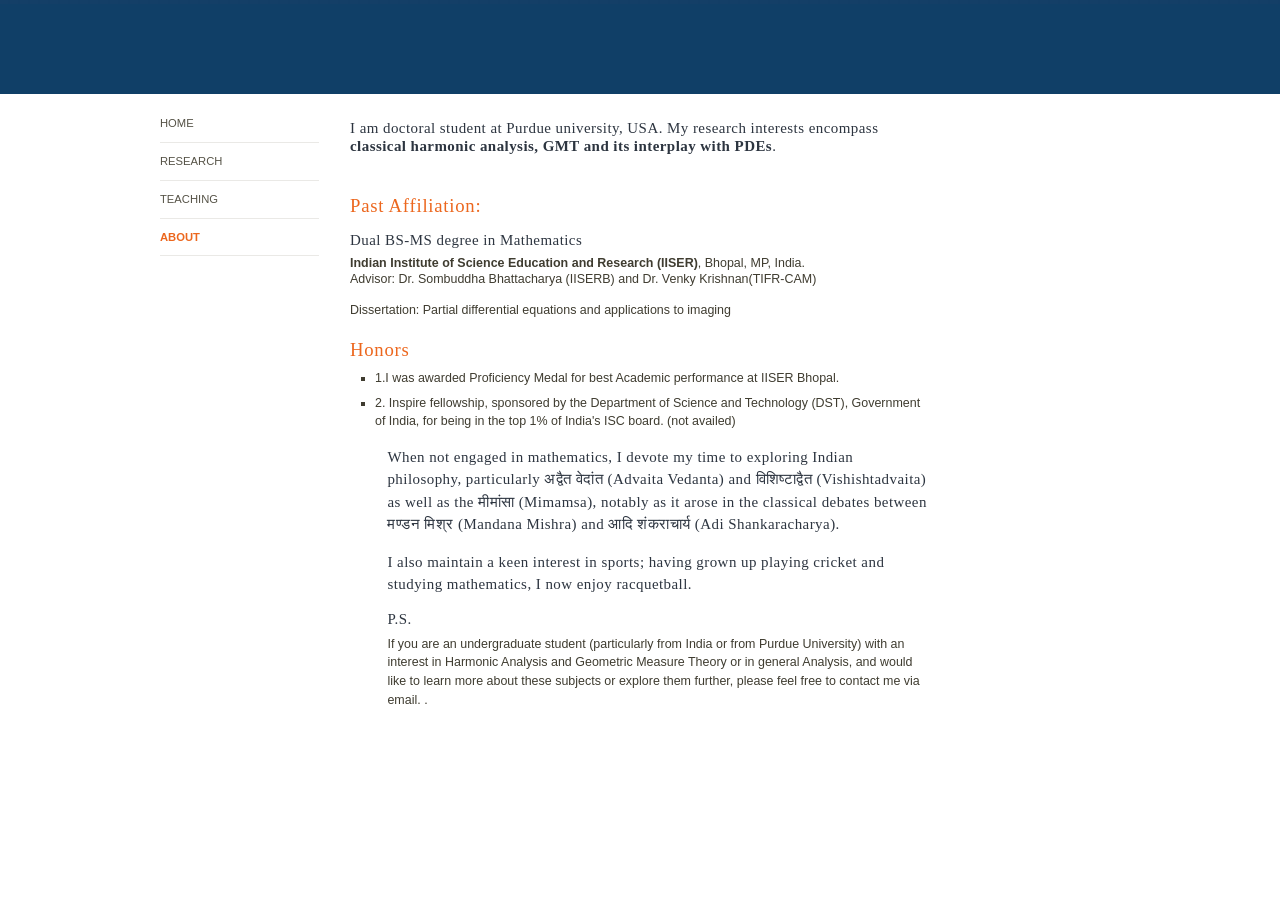
==== commit d2547d85: "Update about.html" ====
--- a/about.html
+++ b/about.html
@@ -35,7 +35,7 @@
 			 <p> Dissertation: Partial differential equations and applications to imaging</p>
  			<h3>Honors</h3>
 			<ul>
-				<li> 1.I was awarded Proficiency Medal for best Academic performance at IISEER Bhopal.</li>
+				<li> 1.I was awarded Proficiency Medal for best Academic performance at IISER Bhopal.</li>
 			<li> 2. Inspire fellowship, sponsored by the Department of Science and Technology (DST), Government of India, 
 				for being in the top 1% of India's ISC board.	(not availed)</li>
 			<ul>
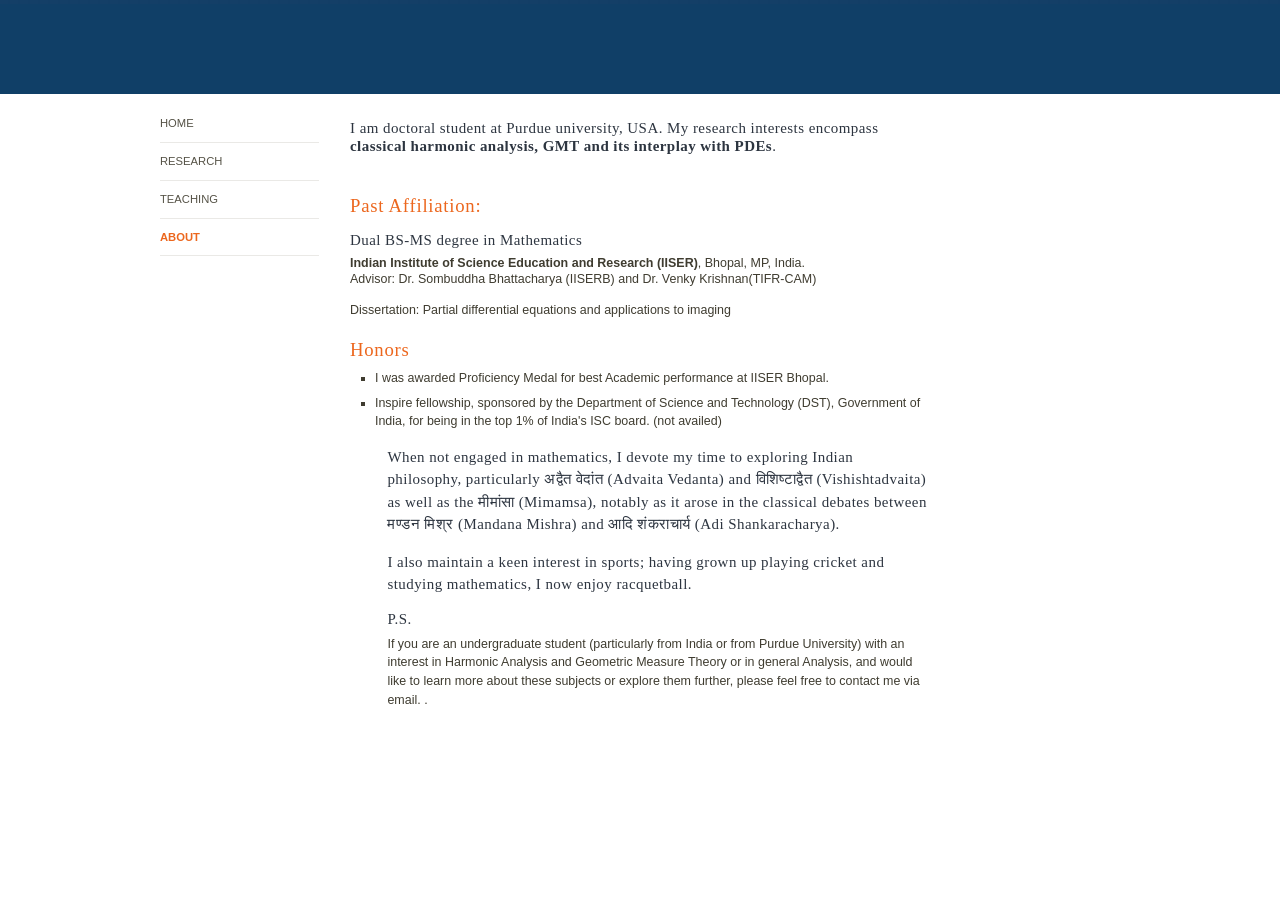
==== commit 7fa076fb: "Update about.html" ====
--- a/about.html
+++ b/about.html
@@ -35,8 +35,8 @@
 			 <p> Dissertation: Partial differential equations and applications to imaging</p>
  			<h3>Honors</h3>
 			<ul>
-				<li> 1.I was awarded Proficiency Medal for best Academic performance at IISER Bhopal.</li>
-			<li> 2. Inspire fellowship, sponsored by the Department of Science and Technology (DST), Government of India, 
+				<li> I was awarded Proficiency Medal for best Academic performance at IISER Bhopal.</li>
+			<li>  Inspire fellowship, sponsored by the Department of Science and Technology (DST), Government of India, 
 				for being in the top 1% of India's ISC board.	(not availed)</li>
 			<ul>
 
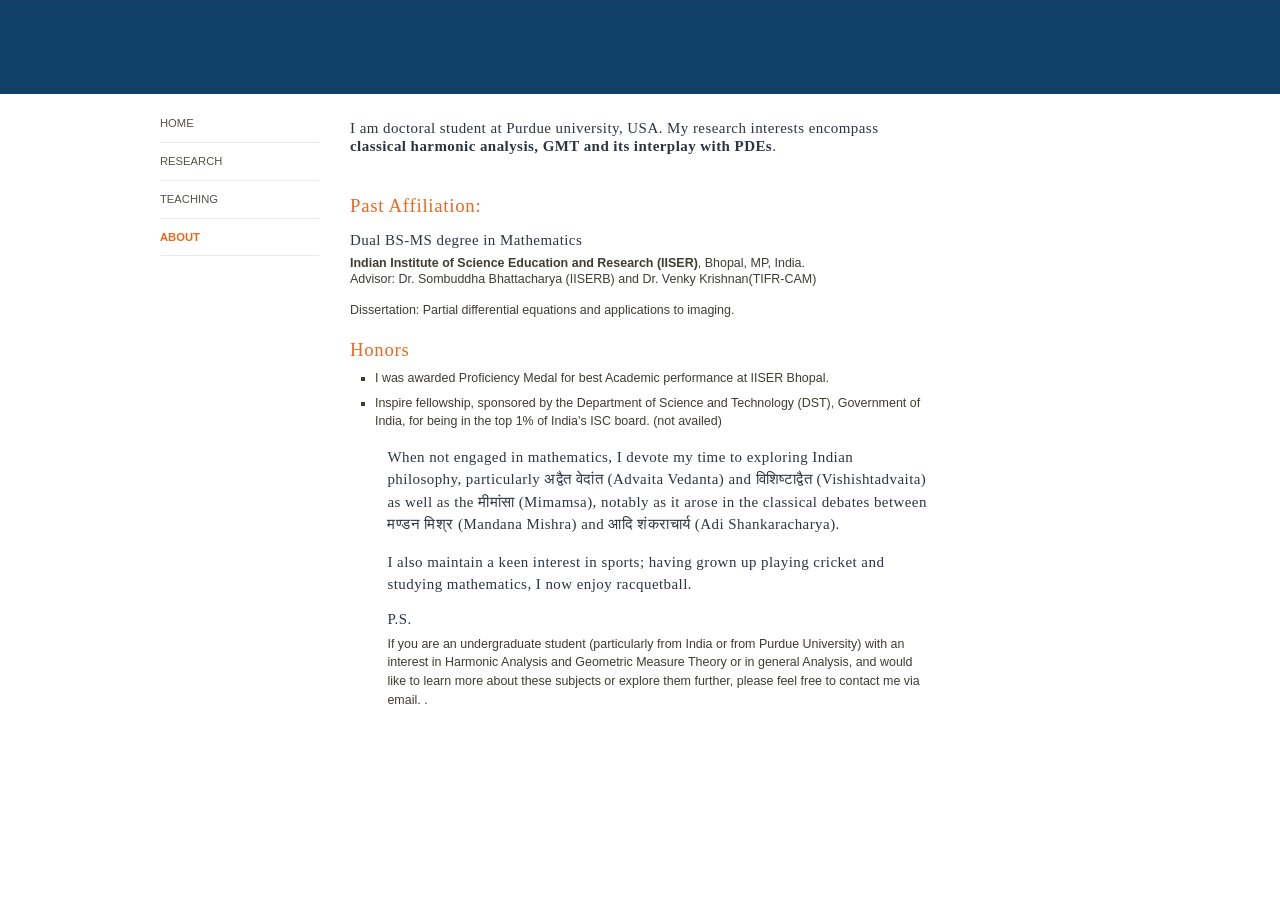
==== commit a63fb543: "Update about.html" ====
--- a/about.html
+++ b/about.html
@@ -32,7 +32,7 @@
 			<h4> Dual BS-MS degree in Mathematics</h4>
 			<strong>Indian Institute of Science Education and Research (IISER)</strong>, Bhopal, MP, India</a>.
 			<p>Advisor: Dr. Sombuddha Bhattacharya (IISERB) and Dr. Venky Krishnan(TIFR-CAM)</p> 
-			 <p> Dissertation: Partial differential equations and applications to imaging</p>
+			 <p> Dissertation: Partial differential equations and applications to imaging.</p>
  			<h3>Honors</h3>
 			<ul>
 				<li> I was awarded Proficiency Medal for best Academic performance at IISER Bhopal.</li>
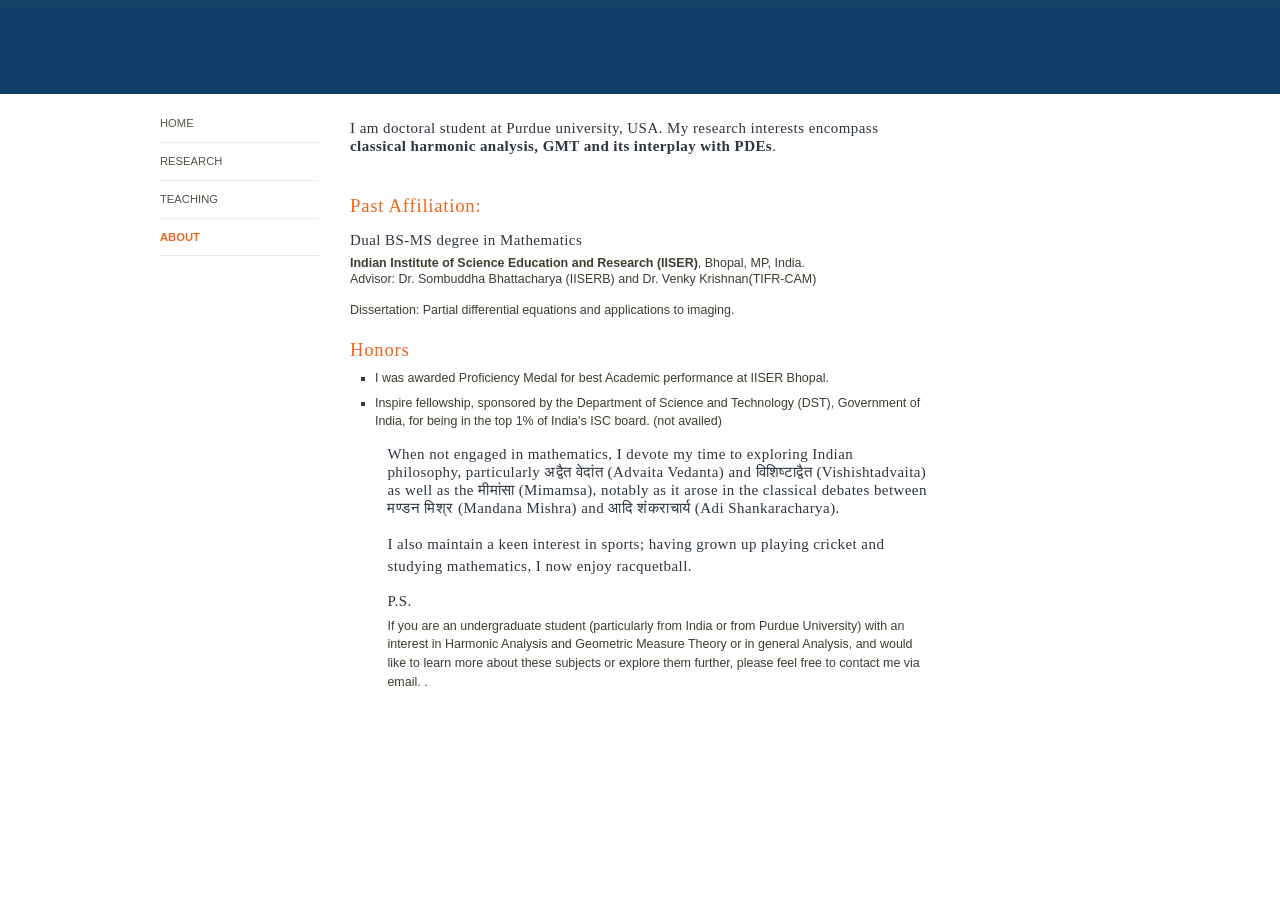
==== commit 5b3c7db8: "Update about.html" ====
--- a/about.html
+++ b/about.html
@@ -40,7 +40,7 @@
 				for being in the top 1% of India's ISC board.	(not availed)</li>
 			<ul>
 
-<h4><p>
+<h4><p><h4>
 When not engaged in mathematics, I devote my time to exploring Indian philosophy, particularly अद्वैत वेदांत (Advaita Vedanta) and विशिष्टाद्वैत (Vishishtadvaita) as well as the मीमांसा (Mimamsa), notably as it arose in the classical debates between मण्डन मिश्र (Mandana Mishra) and आदि शंकराचार्य (Adi Shankaracharya). 
 </p>
 <p>I also maintain a keen interest in sports; having grown up playing cricket and studying mathematics, I now enjoy racquetball.<p>		
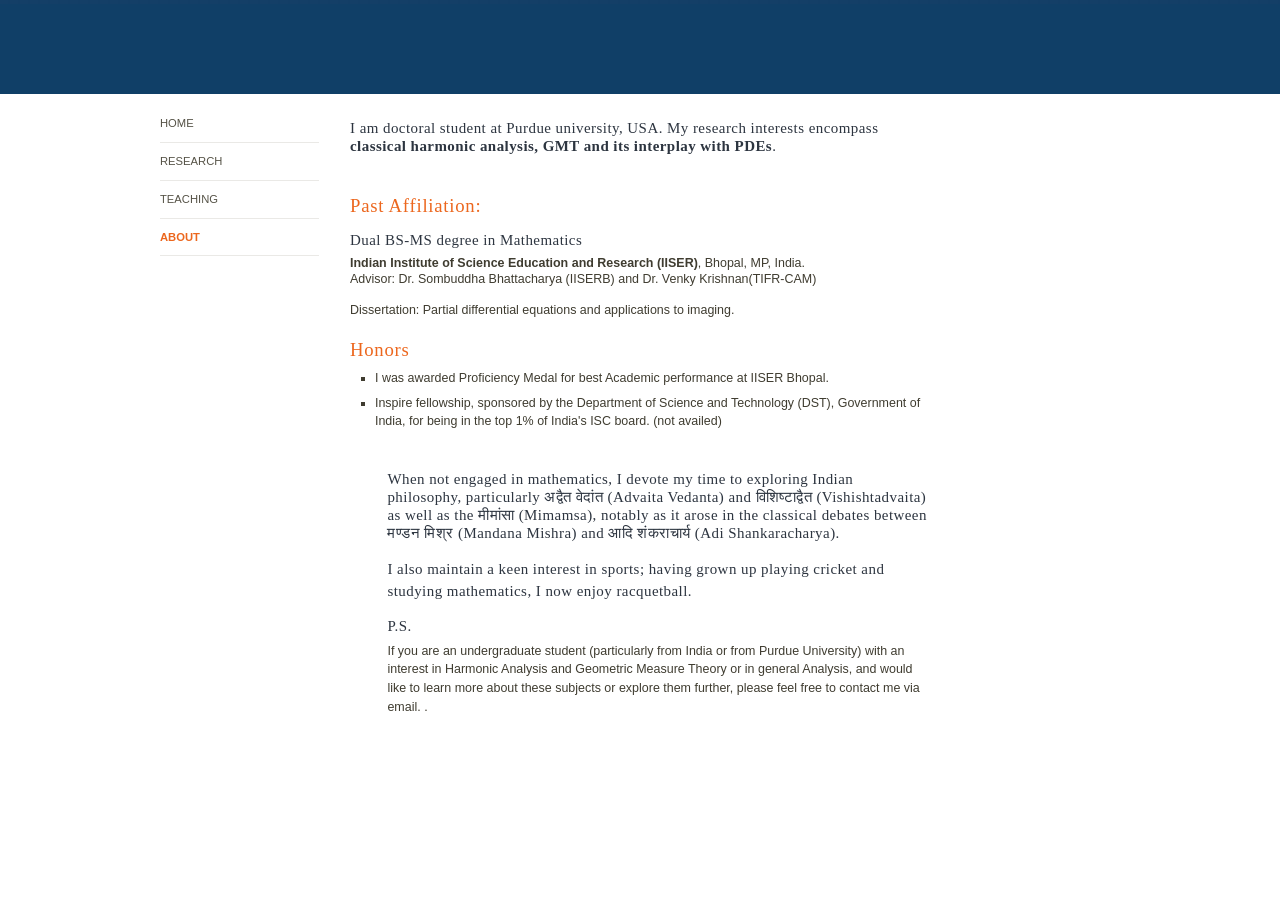
==== commit 67088abf: "Update about.html" ====
--- a/about.html
+++ b/about.html
@@ -39,7 +39,7 @@
 			<li>  Inspire fellowship, sponsored by the Department of Science and Technology (DST), Government of India, 
 				for being in the top 1% of India's ISC board.	(not availed)</li>
 			<ul>
-
+ <br>
 <h4><p><h4>
 When not engaged in mathematics, I devote my time to exploring Indian philosophy, particularly अद्वैत वेदांत (Advaita Vedanta) and विशिष्टाद्वैत (Vishishtadvaita) as well as the मीमांसा (Mimamsa), notably as it arose in the classical debates between मण्डन मिश्र (Mandana Mishra) and आदि शंकराचार्य (Adi Shankaracharya). 
 </p>
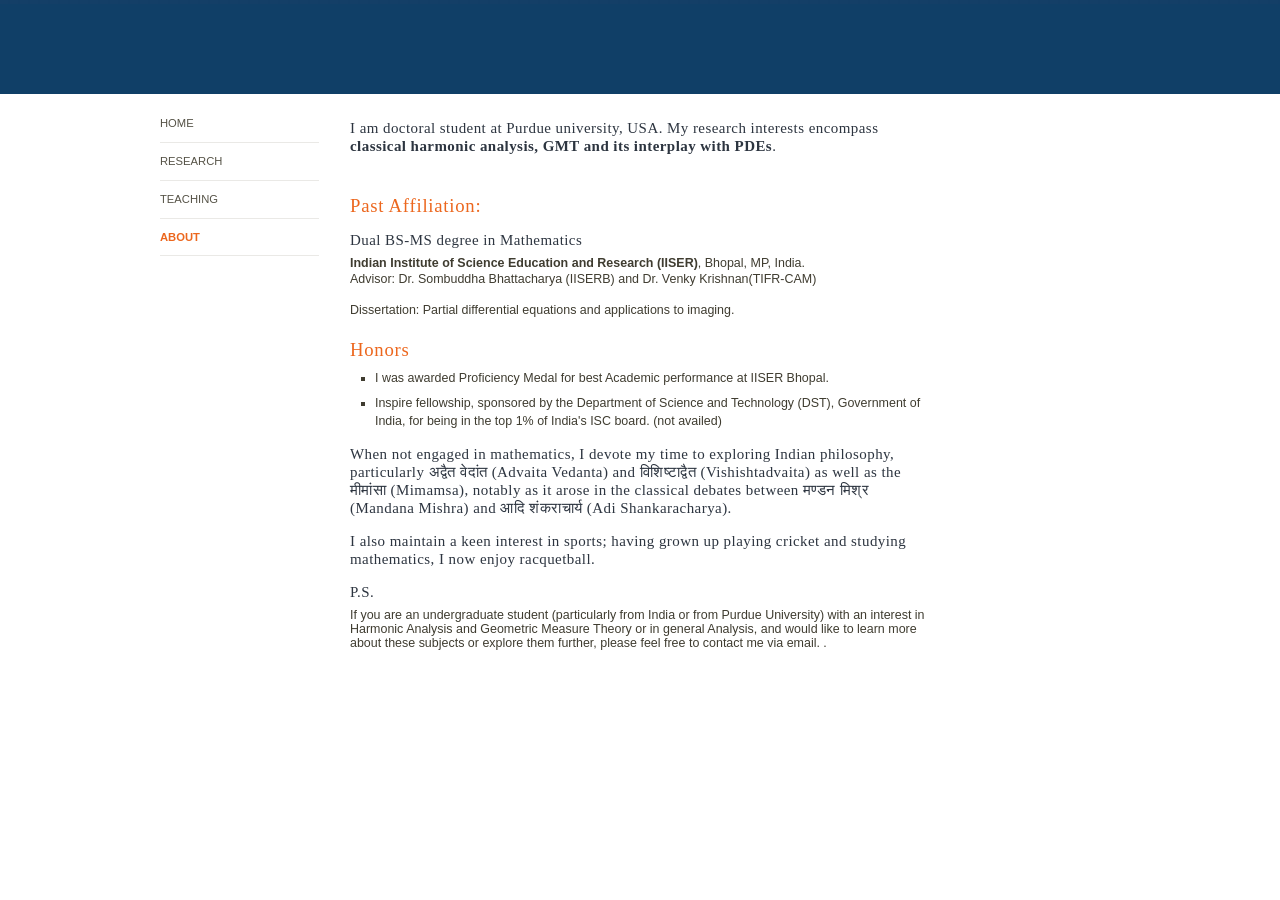
==== commit e951a1db: "Update about.html" ====
--- a/about.html
+++ b/about.html
@@ -37,14 +37,20 @@
 			<ul>
 				<li> I was awarded Proficiency Medal for best Academic performance at IISER Bhopal.</li>
 			<li>  Inspire fellowship, sponsored by the Department of Science and Technology (DST), Government of India, 
-				for being in the top 1% of India's ISC board.	(not availed)</li>
-			<ul>
- <br>
-<h4><p><h4>
-When not engaged in mathematics, I devote my time to exploring Indian philosophy, particularly अद्वैत वेदांत (Advaita Vedanta) and विशिष्टाद्वैत (Vishishtadvaita) as well as the मीमांसा (Mimamsa), notably as it arose in the classical debates between मण्डन मिश्र (Mandana Mishra) and आदि शंकराचार्य (Adi Shankaracharya). 
-</p>
-<p>I also maintain a keen interest in sports; having grown up playing cricket and studying mathematics, I now enjoy racquetball.<p>		
+				for being in the top 1% of India's ISC board. (not availed)</li>
+</ul>
+ 
+<h4>
+  When not engaged in mathematics, I devote my time to exploring Indian
+  philosophy, particularly अद्वैत वेदांत (Advaita Vedanta) and
+  विशिष्टाद्वैत (Vishishtadvaita) as well as the मीमांसा (Mimamsa),
+  notably as it arose in the classical debates between मण्डन मिश्र
+  (Mandana Mishra) and आदि शंकराचार्य (Adi Shankaracharya).
+</h4>
 
+<h4>
+  I also maintain a keen interest in sports; having grown up playing
+  cricket and studying mathematics, I now enjoy racquetball.
 </h4>
 
 					
